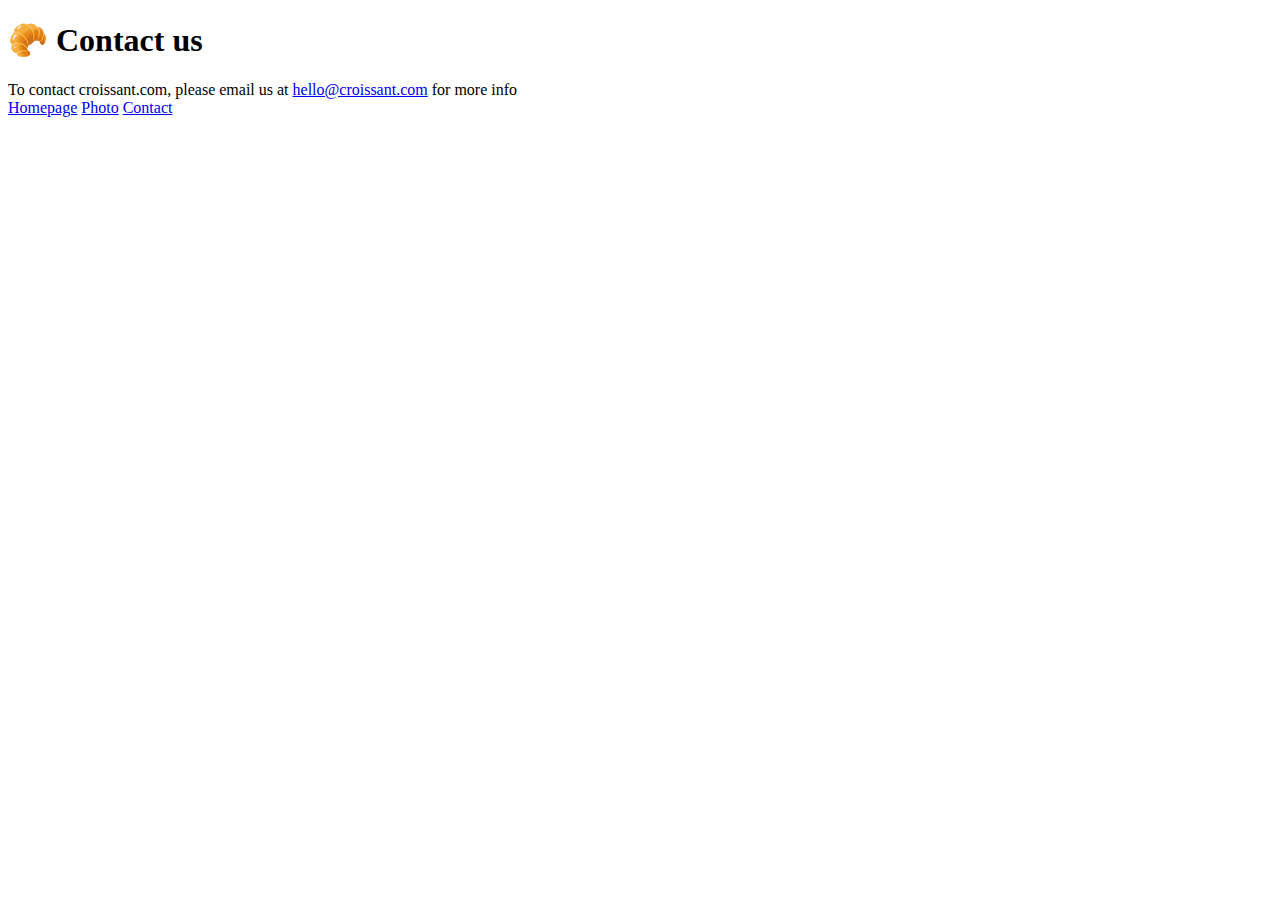
==== contact.html @ e41ce62a "created index, photo, contact pages" ====
<!DOCTYPE html>
<html lang="en">
  <head>
    <meta charset="UTF-8" />
    <meta name="viewport" content="width=device-width, initial-scale=1.0" />
    <title>Croissant</title>
  </head>
  <body>
    <h1>🥐 Contact us</h1>
    To contact croissant.com, please email us at
    <a href="#"> hello@croissant.com</a> for more info
    <br />
    <div class="nav-links">
      <a href="/" title="Home"> Homepage</a>
      <a href="/photo.html" title="Croissant photo"> Photo</a>
      <a href="/contact.html" title="Contact Croissant.com"> Contact</a>
    </div>
  </body>
</html>
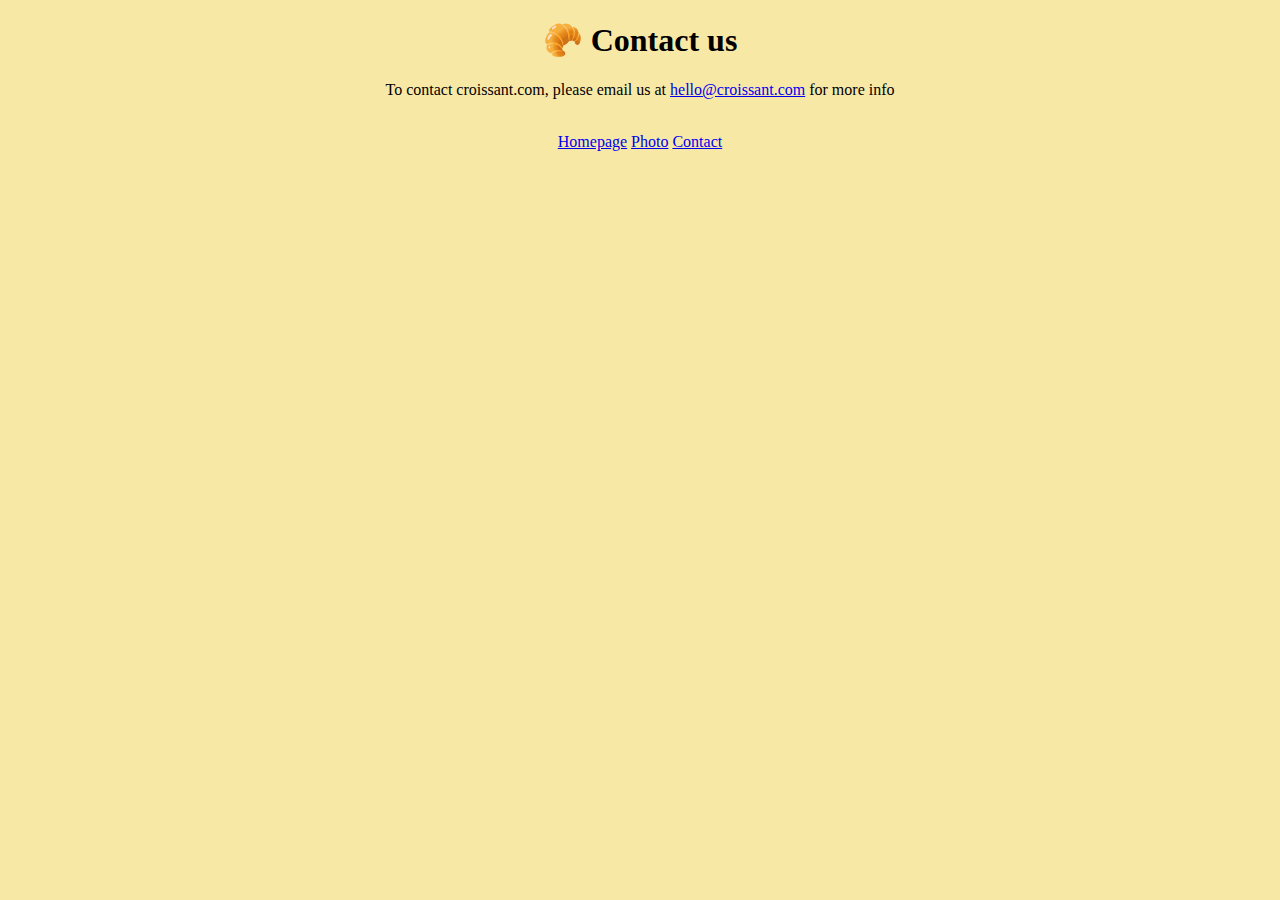
==== commit bd05ae3e: "added css" ====
--- a/contact.html
+++ b/contact.html
@@ -3,17 +3,20 @@
   <head>
     <meta charset="UTF-8" />
     <meta name="viewport" content="width=device-width, initial-scale=1.0" />
+    <link rel="stylesheet" href="/src/styles.css" />
     <title>Croissant</title>
   </head>
   <body>
     <h1>🥐 Contact us</h1>
-    To contact croissant.com, please email us at
-    <a href="#"> hello@croissant.com</a> for more info
+    <p>
+      To contact croissant.com, please email us at
+      <a href="#"> hello@croissant.com</a> for more info
+    </p>
     <br />
-    <div class="nav-links">
+    <footer>
       <a href="/" title="Home"> Homepage</a>
       <a href="/photo.html" title="Croissant photo"> Photo</a>
       <a href="/contact.html" title="Contact Croissant.com"> Contact</a>
-    </div>
+    </footer>
   </body>
 </html>
--- a/src/styles.css
+++ b/src/styles.css
@@ -0,0 +1,15 @@
+h1 {
+  text-align: center;
+}
+
+footer {
+  text-align: center;
+}
+
+p {
+  text-align: center;
+}
+
+body {
+  background: #f8e8a6;
+}
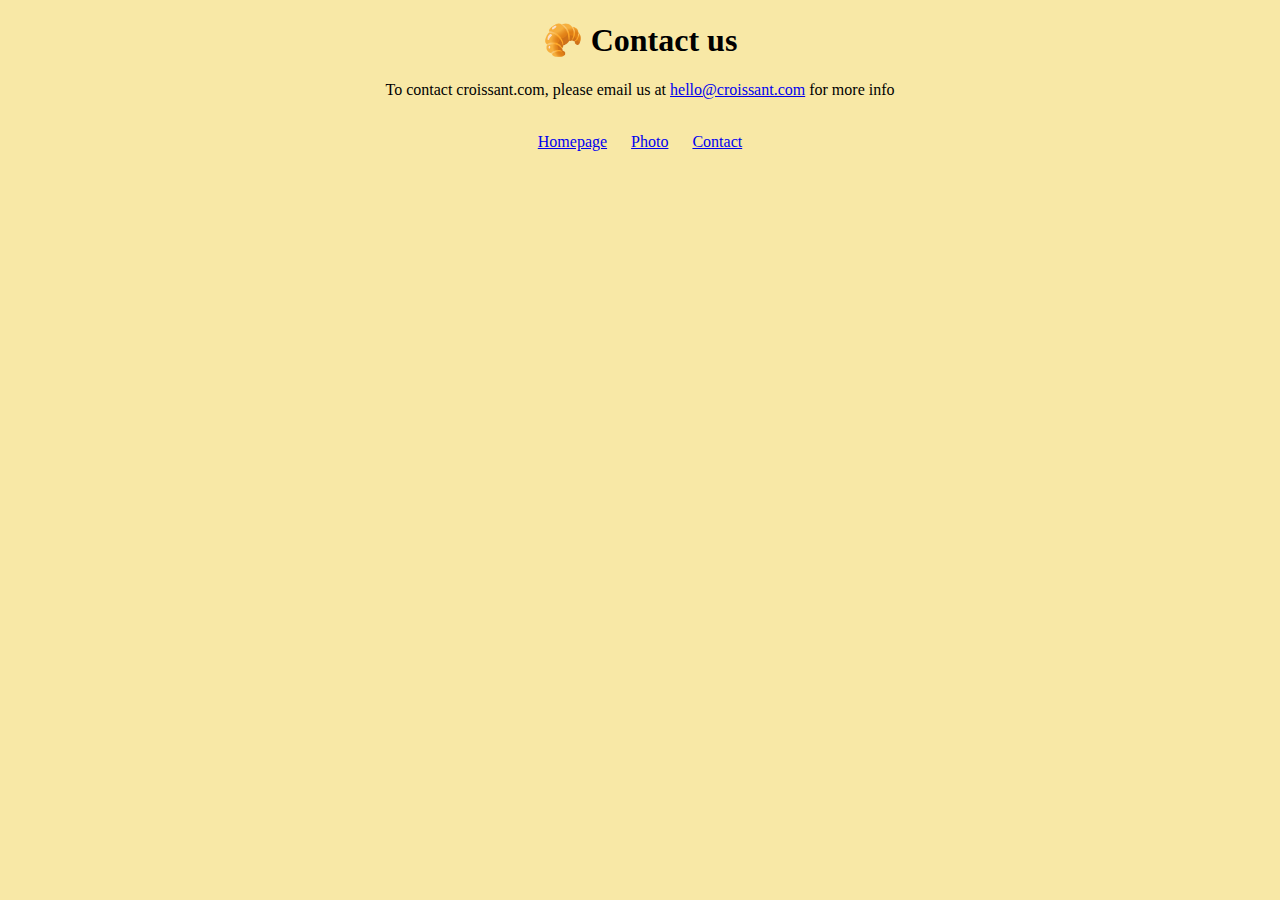
==== commit b32a89bd: "made seo friendly" ====
--- a/contact.html
+++ b/contact.html
@@ -4,7 +4,7 @@
     <meta charset="UTF-8" />
     <meta name="viewport" content="width=device-width, initial-scale=1.0" />
     <link rel="stylesheet" href="/src/styles.css" />
-    <title>Croissant</title>
+    <title>Contact us - croissant.com</title>
   </head>
   <body>
     <h1>🥐 Contact us</h1>
--- a/src/styles.css
+++ b/src/styles.css
@@ -4,6 +4,10 @@
 
 footer {
   text-align: center;
+}
+
+footer a {
+  margin: 0 10px;
 }
 
 p {
@@ -13,3 +17,9 @@
 body {
   background: #f8e8a6;
 }
+
+img {
+  display: block;
+  margin: 0 auto;
+  border-radius: 10px;
+}
